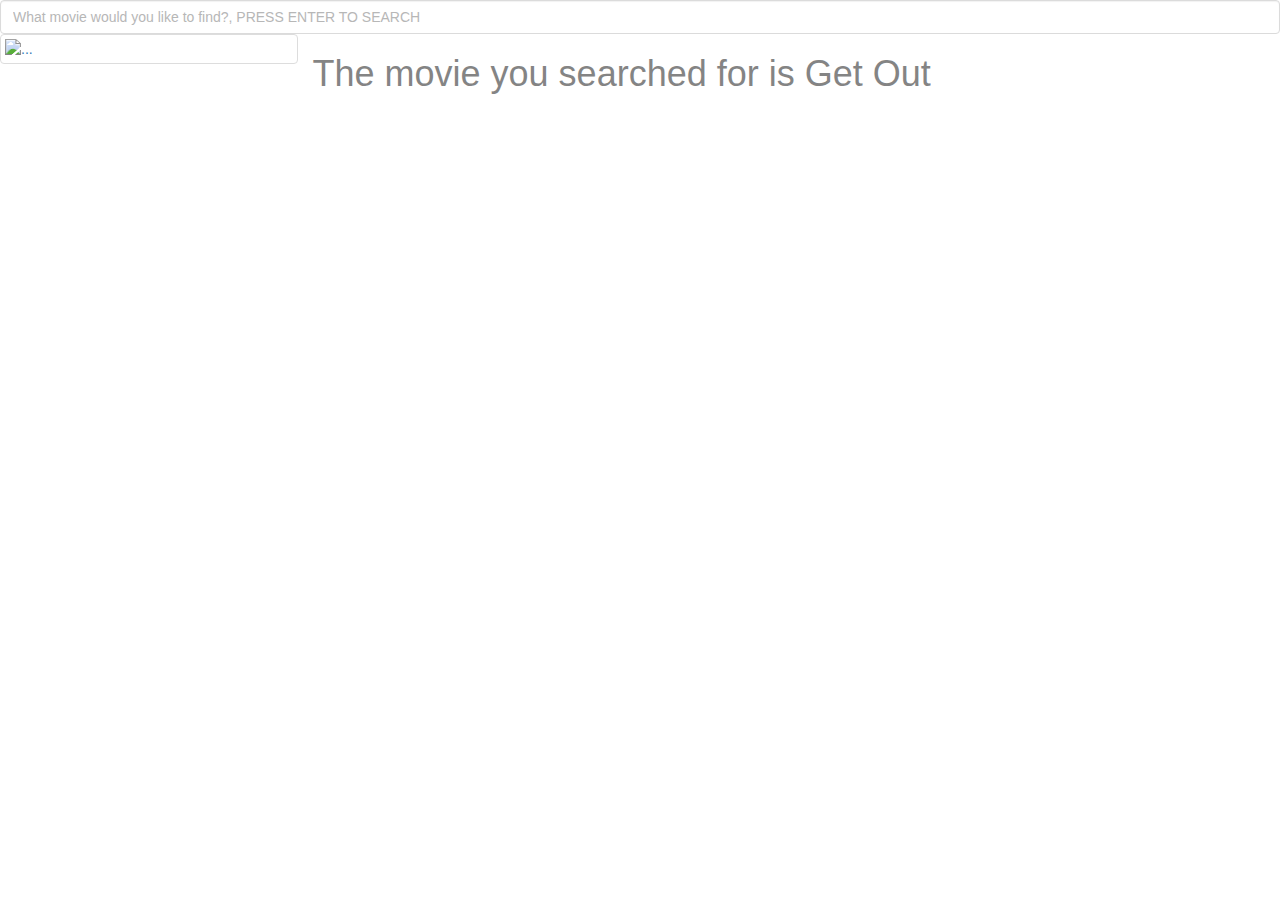
==== hello-world.html @ 746a6a0a "first commit" ====
<!DOCTYPE html>
<html>

<head>
	<meta charset="utf-8">
	<meta name="viewport" content="width=device-width">

	<title>MOVIE SEARCH</title>
</head>

<body>
	<input type="text" class="form-control" id="formGroupExampleInput" placeholder="What movie would you like to find?, PRESS ENTER TO SEARCH">
	<div class="row">
		<div class="col-xs-6 col-md-3" id="bigcake">
			<a href="#" class="thumbnail">
				<img src="http://media2.giphy.com/media/xUA7bgONYM1FrC7Vra/giphy.gif" alt="..." id="funny">
			</a>
		</div>
		<h1>The movie you searched for is Get Out</h1>

	</div>
</body>
<style type="text/css">
	body {
		background-image: url("http://www.bearcastmedia.com/wp-content/uploads/2017/01/cover.jpg");
	}
	
	#formGroupExampleInput {
		opacity: 0.7;
	}
	
	h1 {
		color: white;
		opacity: 0.6;
		position: relative;
	}
</style>
<script src="https://code.jquery.com/jquery-3.2.1.js" integrity="sha256-DZAnKJ/6XZ9si04Hgrsxu/8s717jcIzLy3oi35EouyE=" crossorigin="anonymous"></script>

<!-- Latest compiled and minified CSS -->
<link rel="stylesheet" href="https://maxcdn.bootstrapcdn.com/bootstrap/3.3.7/css/bootstrap.min.css" integrity="sha384-BVYiiSIFeK1dGmJRAkycuHAHRg32OmUcww7on3RYdg4Va+PmSTsz/K68vbdEjh4u" crossorigin="anonymous">

<!-- Optional theme -->
<link rel="stylesheet" href="https://maxcdn.bootstrapcdn.com/bootstrap/3.3.7/css/bootstrap-theme.min.css" integrity="sha384-rHyoN1iRsVXV4nD0JutlnGaslCJuC7uwjduW9SVrLvRYooPp2bWYgmgJQIXwl/Sp" crossorigin="anonymous">

<!-- Latest compiled and minified JavaScript -->
<script src="https://maxcdn.bootstrapcdn.com/bootstrap/3.3.7/js/bootstrap.min.js" integrity="sha384-Tc5IQib027qvyjSMfHjOMaLkfuWVxZxUPnCJA7l2mCWNIpG9mGCD8wGNIcPD7Txa" crossorigin="anonymous"></script>
<script src="script.js"></script>
<link rel="stylesheet" href="style.css">

</html>
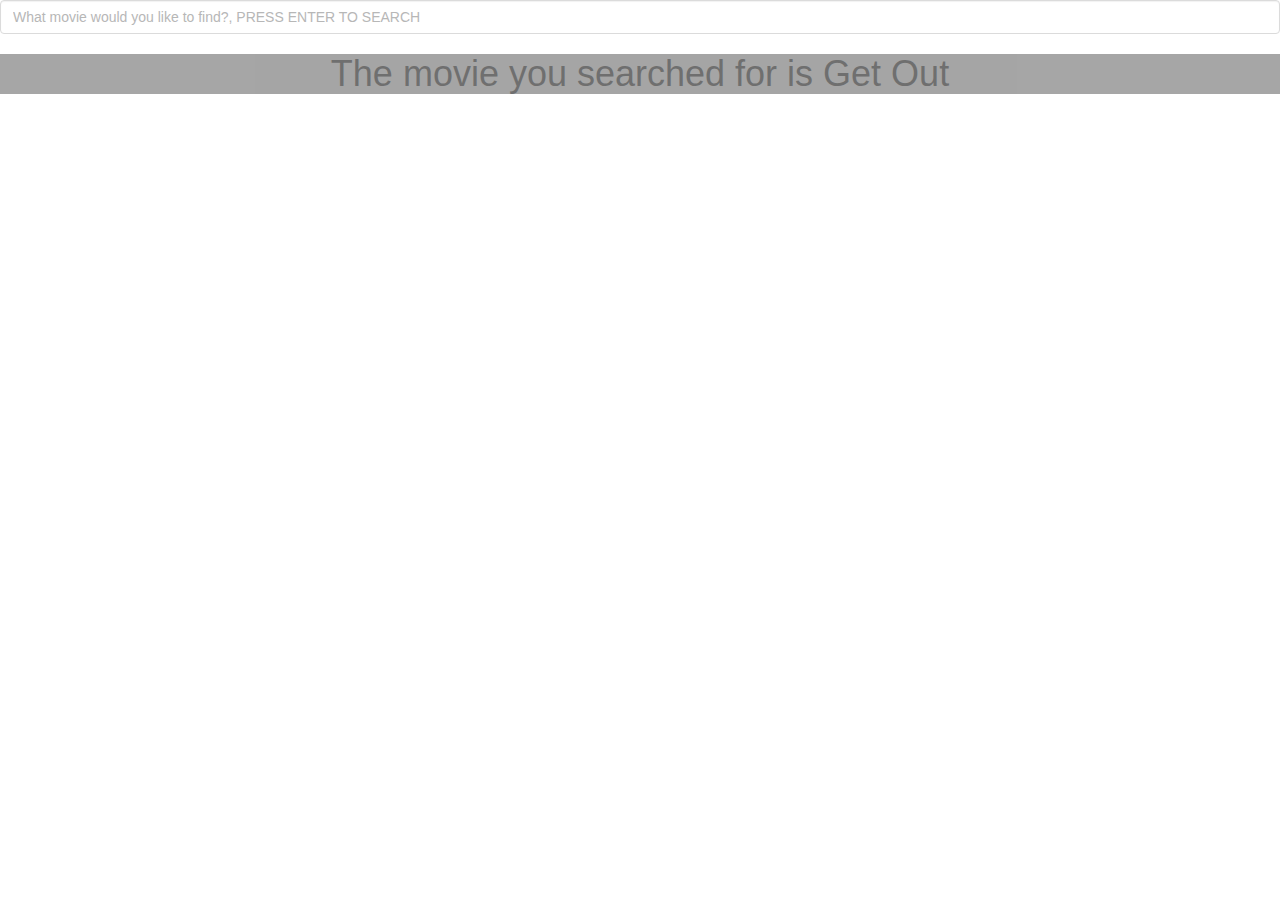
==== commit efbc48c1: "hi" ====
--- a/hello-world.html
+++ b/hello-world.html
@@ -10,19 +10,17 @@
 
 <body>
 	<input type="text" class="form-control" id="formGroupExampleInput" placeholder="What movie would you like to find?, PRESS ENTER TO SEARCH">
-	<div class="row">
-		<div class="col-xs-6 col-md-3" id="bigcake">
-			<a href="#" class="thumbnail">
-				<img src="http://media2.giphy.com/media/xUA7bgONYM1FrC7Vra/giphy.gif" alt="..." id="funny">
-			</a>
-		</div>
-		<h1>The movie you searched for is Get Out</h1>
-
+	<h1 id="mSearch">The movie you searched for is Get Out</h1>
+	<div>
+		<img src="" id="thumbnail"></img>
+	</div>
+	<div class="alert alert-danger" role="alert" id="alert11">
+		<strong>Oh snap!</strong> <a href="#" class="alert-link">Change a few things up</a> and try submitting again.
 	</div>
 </body>
 <style type="text/css">
 	body {
-		background-image: url("http://www.bearcastmedia.com/wp-content/uploads/2017/01/cover.jpg");
+		background-image: url("http://68.media.tumblr.com/7b77f168e94094a55152bef4ca2b805c/tumblr_mq3o19fw8z1rw3fqbo1_1280.png");
 	}
 	
 	#formGroupExampleInput {
@@ -31,8 +29,14 @@
 	
 	h1 {
 		color: white;
-		opacity: 0.6;
+		text-align: center;
+		background-color: gray;
+		opacity: 0.7;
 		position: relative;
+	}
+	
+	#alert11 {
+		visibility: hidden;
 	}
 </style>
 <script src="https://code.jquery.com/jquery-3.2.1.js" integrity="sha256-DZAnKJ/6XZ9si04Hgrsxu/8s717jcIzLy3oi35EouyE=" crossorigin="anonymous"></script>
@@ -45,7 +49,7 @@
 
 <!-- Latest compiled and minified JavaScript -->
 <script src="https://maxcdn.bootstrapcdn.com/bootstrap/3.3.7/js/bootstrap.min.js" integrity="sha384-Tc5IQib027qvyjSMfHjOMaLkfuWVxZxUPnCJA7l2mCWNIpG9mGCD8wGNIcPD7Txa" crossorigin="anonymous"></script>
+<link rel="stylesheet" href="style.css">
 <script src="script.js"></script>
-<link rel="stylesheet" href="style.css">
 
 </html>
--- a/style.css
+++ b/style.css
@@ -0,0 +1,3 @@
+.alert1{
+    visibility: hidden;
+}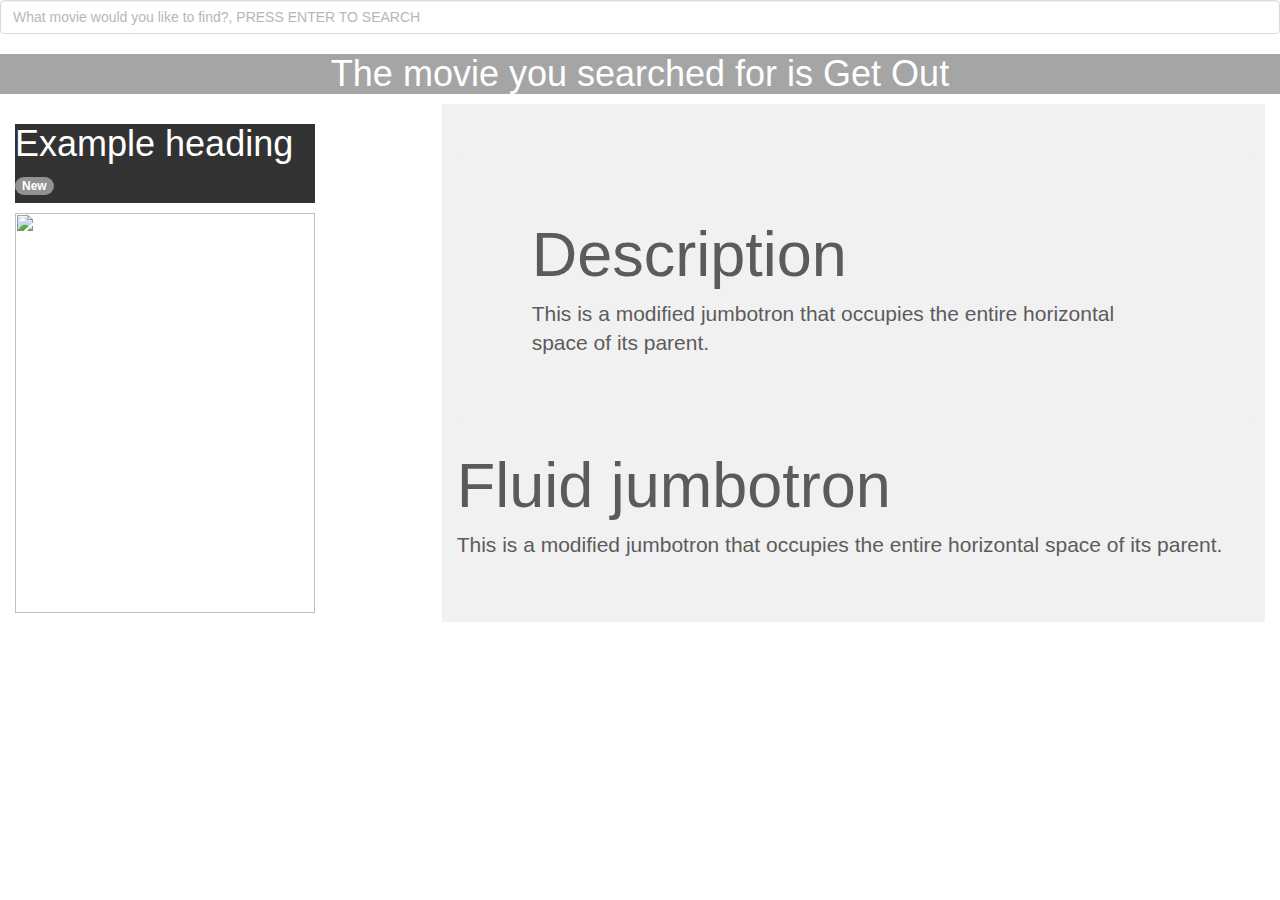
==== commit 914de066: "i love cake" ====
--- a/hello-world.html
+++ b/hello-world.html
@@ -4,6 +4,11 @@
 <head>
 	<meta charset="utf-8">
 	<meta name="viewport" content="width=device-width">
+	<!-- Latest compiled and minified CSS -->
+	<link rel="stylesheet" href="https://maxcdn.bootstrapcdn.com/bootstrap/3.3.7/css/bootstrap.min.css" integrity="sha384-BVYiiSIFeK1dGmJRAkycuHAHRg32OmUcww7on3RYdg4Va+PmSTsz/K68vbdEjh4u" crossorigin="anonymous">
+
+	<!-- Optional theme -->
+	<link rel="stylesheet" href="https://maxcdn.bootstrapcdn.com/bootstrap/3.3.7/css/bootstrap-theme.min.css" integrity="sha384-rHyoN1iRsVXV4nD0JutlnGaslCJuC7uwjduW9SVrLvRYooPp2bWYgmgJQIXwl/Sp" crossorigin="anonymous">
 
 	<title>MOVIE SEARCH</title>
 </head>
@@ -11,8 +16,23 @@
 <body>
 	<input type="text" class="form-control" id="formGroupExampleInput" placeholder="What movie would you like to find?, PRESS ENTER TO SEARCH">
 	<h1 id="mSearch">The movie you searched for is Get Out</h1>
-	<div>
-		<img src="" id="thumbnail"></img>
+	<div class="col-md-4">
+		<h1 id="mtitle1">Example heading <span class="badge badge-info" id="s1">New</span></h1>
+		<img src="http://paulbourke.net/texture_colour/randomtile/example2.jpg" height="400px" width="300px" id="thumbnail"></img>
+	</div>
+	<div class="col-md-8">
+		<div class="jumbotron jumbotron-fluid" id="box2">
+			<div class="container">
+				<div class="jumbotron jumbotron-fluid">
+					<div class="container">
+						<h1 class="display-3">Description</h1>
+						<p class="lead" id="desc">This is a modified jumbotron that occupies the entire horizontal space of its parent.</p>
+					</div>
+				</div>
+				<h1 class="display-3">Fluid jumbotron</h1>
+				<p class="lead">This is a modified jumbotron that occupies the entire horizontal space of its parent.</p>
+			</div>
+		</div>
 	</div>
 	<div class="alert alert-danger" role="alert" id="alert11">
 		<strong>Oh snap!</strong> <a href="#" class="alert-link">Change a few things up</a> and try submitting again.
@@ -25,9 +45,11 @@
 	
 	#formGroupExampleInput {
 		opacity: 0.7;
+		position: sticky;
+		color:black;
 	}
 	
-	h1 {
+	#mSearch {
 		color: white;
 		text-align: center;
 		background-color: gray;
@@ -38,14 +60,22 @@
 	#alert11 {
 		visibility: hidden;
 	}
+	
+	#mtitle1 {
+		color: white;
+		background-color: black;
+		width: 300px;
+		opacity: 0.8;
+	}
+	
+	#box2 {
+		top: -900px;
+		left: -20px;
+		opacity: 0.8;
+	}
 </style>
 <script src="https://code.jquery.com/jquery-3.2.1.js" integrity="sha256-DZAnKJ/6XZ9si04Hgrsxu/8s717jcIzLy3oi35EouyE=" crossorigin="anonymous"></script>
 
-<!-- Latest compiled and minified CSS -->
-<link rel="stylesheet" href="https://maxcdn.bootstrapcdn.com/bootstrap/3.3.7/css/bootstrap.min.css" integrity="sha384-BVYiiSIFeK1dGmJRAkycuHAHRg32OmUcww7on3RYdg4Va+PmSTsz/K68vbdEjh4u" crossorigin="anonymous">
-
-<!-- Optional theme -->
-<link rel="stylesheet" href="https://maxcdn.bootstrapcdn.com/bootstrap/3.3.7/css/bootstrap-theme.min.css" integrity="sha384-rHyoN1iRsVXV4nD0JutlnGaslCJuC7uwjduW9SVrLvRYooPp2bWYgmgJQIXwl/Sp" crossorigin="anonymous">
 
 <!-- Latest compiled and minified JavaScript -->
 <script src="https://maxcdn.bootstrapcdn.com/bootstrap/3.3.7/js/bootstrap.min.js" integrity="sha384-Tc5IQib027qvyjSMfHjOMaLkfuWVxZxUPnCJA7l2mCWNIpG9mGCD8wGNIcPD7Txa" crossorigin="anonymous"></script>
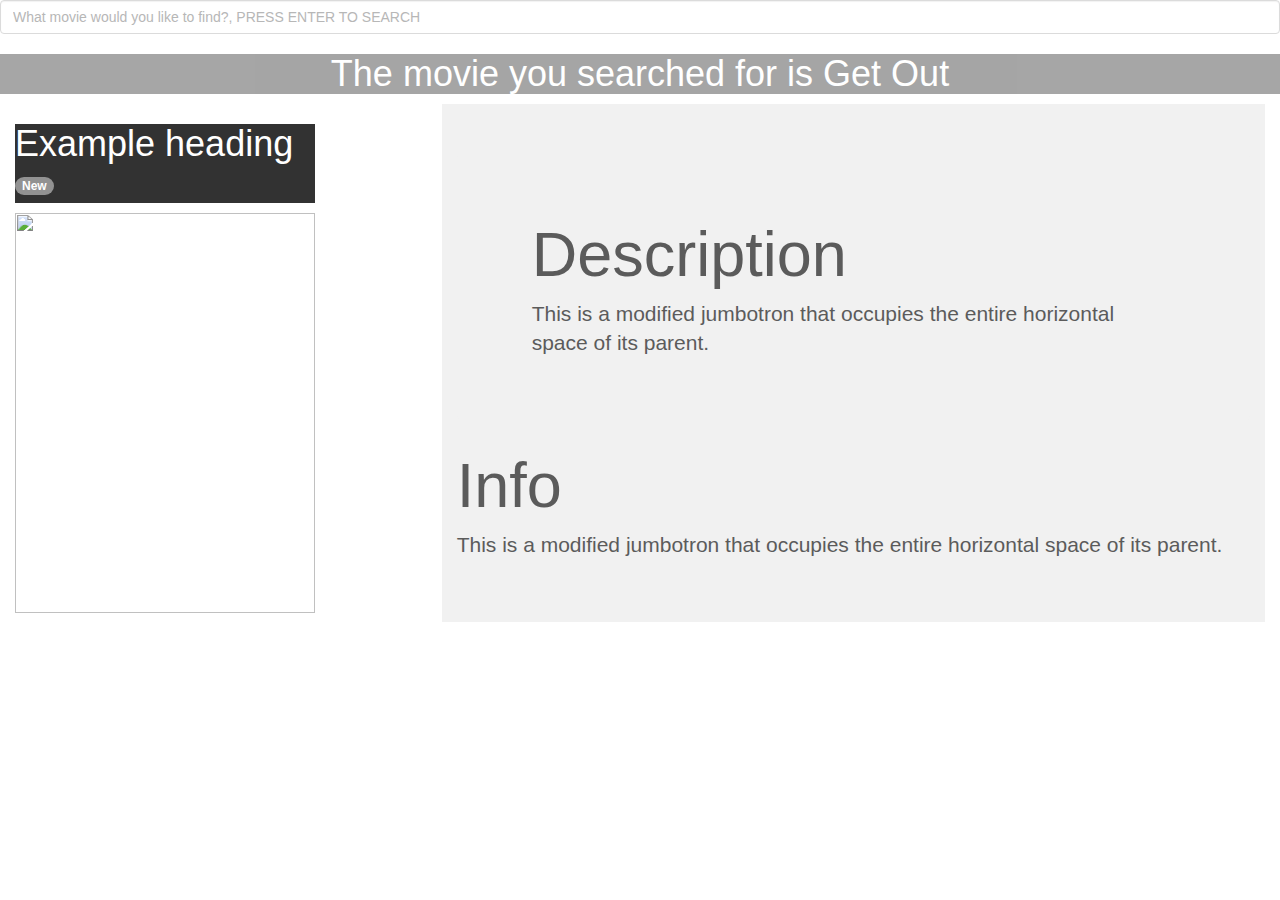
==== commit 2b89b1a2: "her" ====
--- a/hello-world.html
+++ b/hello-world.html
@@ -25,12 +25,12 @@
 			<div class="container">
 				<div class="jumbotron jumbotron-fluid">
 					<div class="container">
-						<h1 class="display-3">Description</h1>
+						<h1 class="display-3" id="rate">Description</h1>
 						<p class="lead" id="desc">This is a modified jumbotron that occupies the entire horizontal space of its parent.</p>
 					</div>
 				</div>
-				<h1 class="display-3">Fluid jumbotron</h1>
-				<p class="lead">This is a modified jumbotron that occupies the entire horizontal space of its parent.</p>
+				<h1 class="display-3" id="title2">Info</h1>
+				<p class="lead" id="extra">This is a modified jumbotron that occupies the entire horizontal space of its parent.</p>
 			</div>
 		</div>
 	</div>
@@ -46,7 +46,7 @@
 	#formGroupExampleInput {
 		opacity: 0.7;
 		position: sticky;
-		color:black;
+		color: black;
 	}
 	
 	#mSearch {
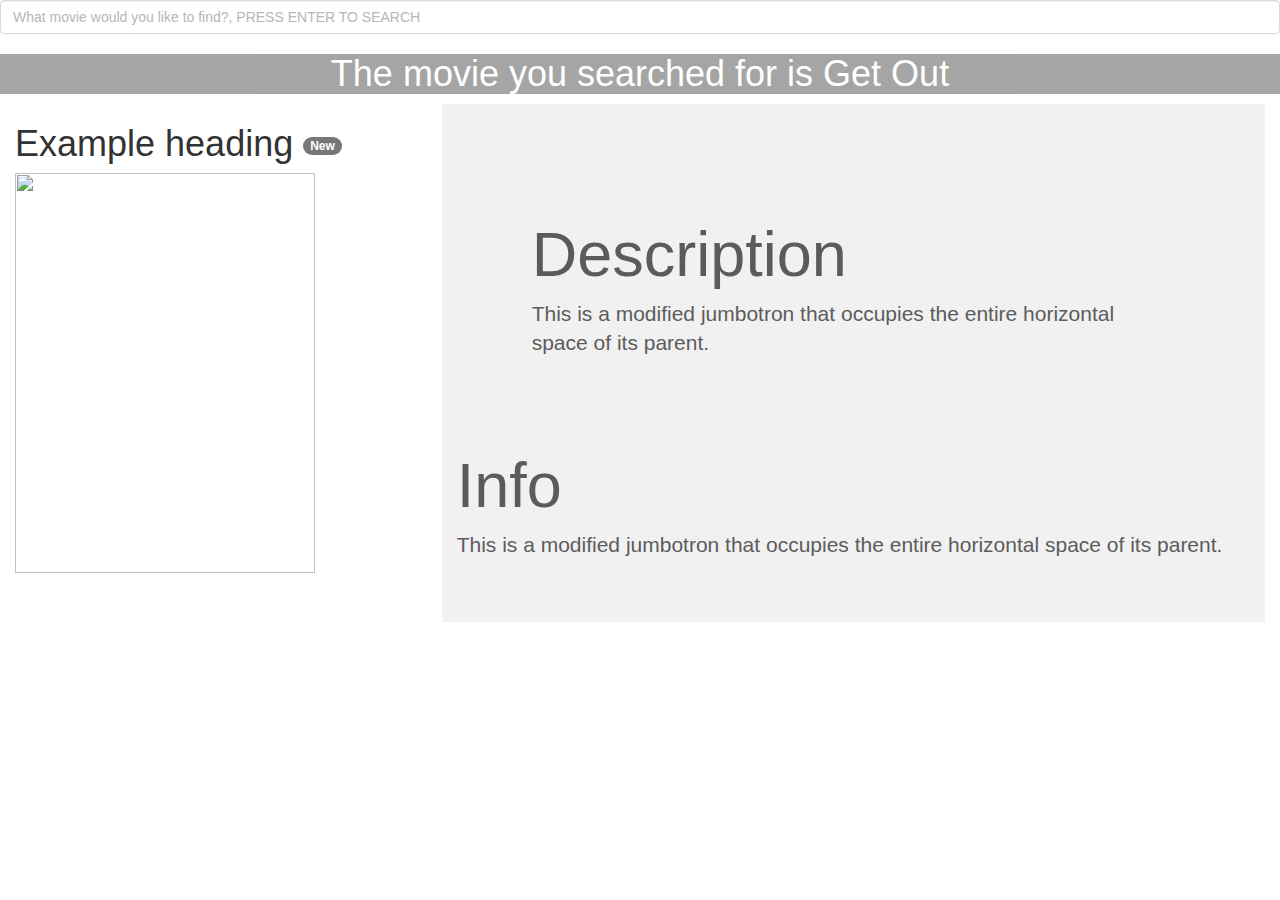
==== commit d79c9def: "hi" ====
--- a/hello-world.html
+++ b/hello-world.html
@@ -14,34 +14,37 @@
 </head>
 
 <body>
-	<input type="text" class="form-control" id="formGroupExampleInput" placeholder="What movie would you like to find?, PRESS ENTER TO SEARCH">
-	<h1 id="mSearch">The movie you searched for is Get Out</h1>
-	<div class="col-md-4">
-		<h1 id="mtitle1">Example heading <span class="badge badge-info" id="s1">New</span></h1>
-		<img src="http://paulbourke.net/texture_colour/randomtile/example2.jpg" height="400px" width="300px" id="thumbnail"></img>
-	</div>
-	<div class="col-md-8">
-		<div class="jumbotron jumbotron-fluid" id="box2">
-			<div class="container">
-				<div class="jumbotron jumbotron-fluid">
-					<div class="container">
-						<h1 class="display-3" id="rate">Description</h1>
-						<p class="lead" id="desc">This is a modified jumbotron that occupies the entire horizontal space of its parent.</p>
+<input type="text" class="form-control" id="formGroupExampleInput" placeholder="What movie would you like to find?, PRESS ENTER TO SEARCH">
+<h1 id="mSearch">The movie you searched for is Get Out</h1>
+		
+<div id="maindiv">
+	<div id="result1">
+		<div class="col-md-4">
+			<h1 class="mtitle1">Example heading <span class="badge badge-info s1">New</span></h1>
+			<img src="http://paulbourke.net/texture_colour/randomtile/example2.jpg" height="400px" width="300px" id="thumbnail"></img>
+		</div>
+		<div class="col-md-8 ilikecake">
+			<div class="jumbotron jumbotron-fluid" id="box2">
+				<div class="container">
+					<div class="jumbotron jumbotron-fluid">
+						<div class="container">
+							<h1 class="display-3" id="rate">Description</h1>
+							<p class="lead" id="desc">This is a modified jumbotron that occupies the entire horizontal space of its parent.</p>
+						</div>
 					</div>
+					<h1 class="display-3" id="title2">Info</h1>
+					<p class="lead" id="extra">This is a modified jumbotron that occupies the entire horizontal space of its parent.</p>
 				</div>
-				<h1 class="display-3" id="title2">Info</h1>
-				<p class="lead" id="extra">This is a modified jumbotron that occupies the entire horizontal space of its parent.</p>
 			</div>
 		</div>
 	</div>
+</div>
 	<div class="alert alert-danger" role="alert" id="alert11">
 		<strong>Oh snap!</strong> <a href="#" class="alert-link">Change a few things up</a> and try submitting again.
 	</div>
 </body>
 <style type="text/css">
-	body {
-		background-image: url("http://68.media.tumblr.com/7b77f168e94094a55152bef4ca2b805c/tumblr_mq3o19fw8z1rw3fqbo1_1280.png");
-	}
+
 	
 	#formGroupExampleInput {
 		opacity: 0.7;
